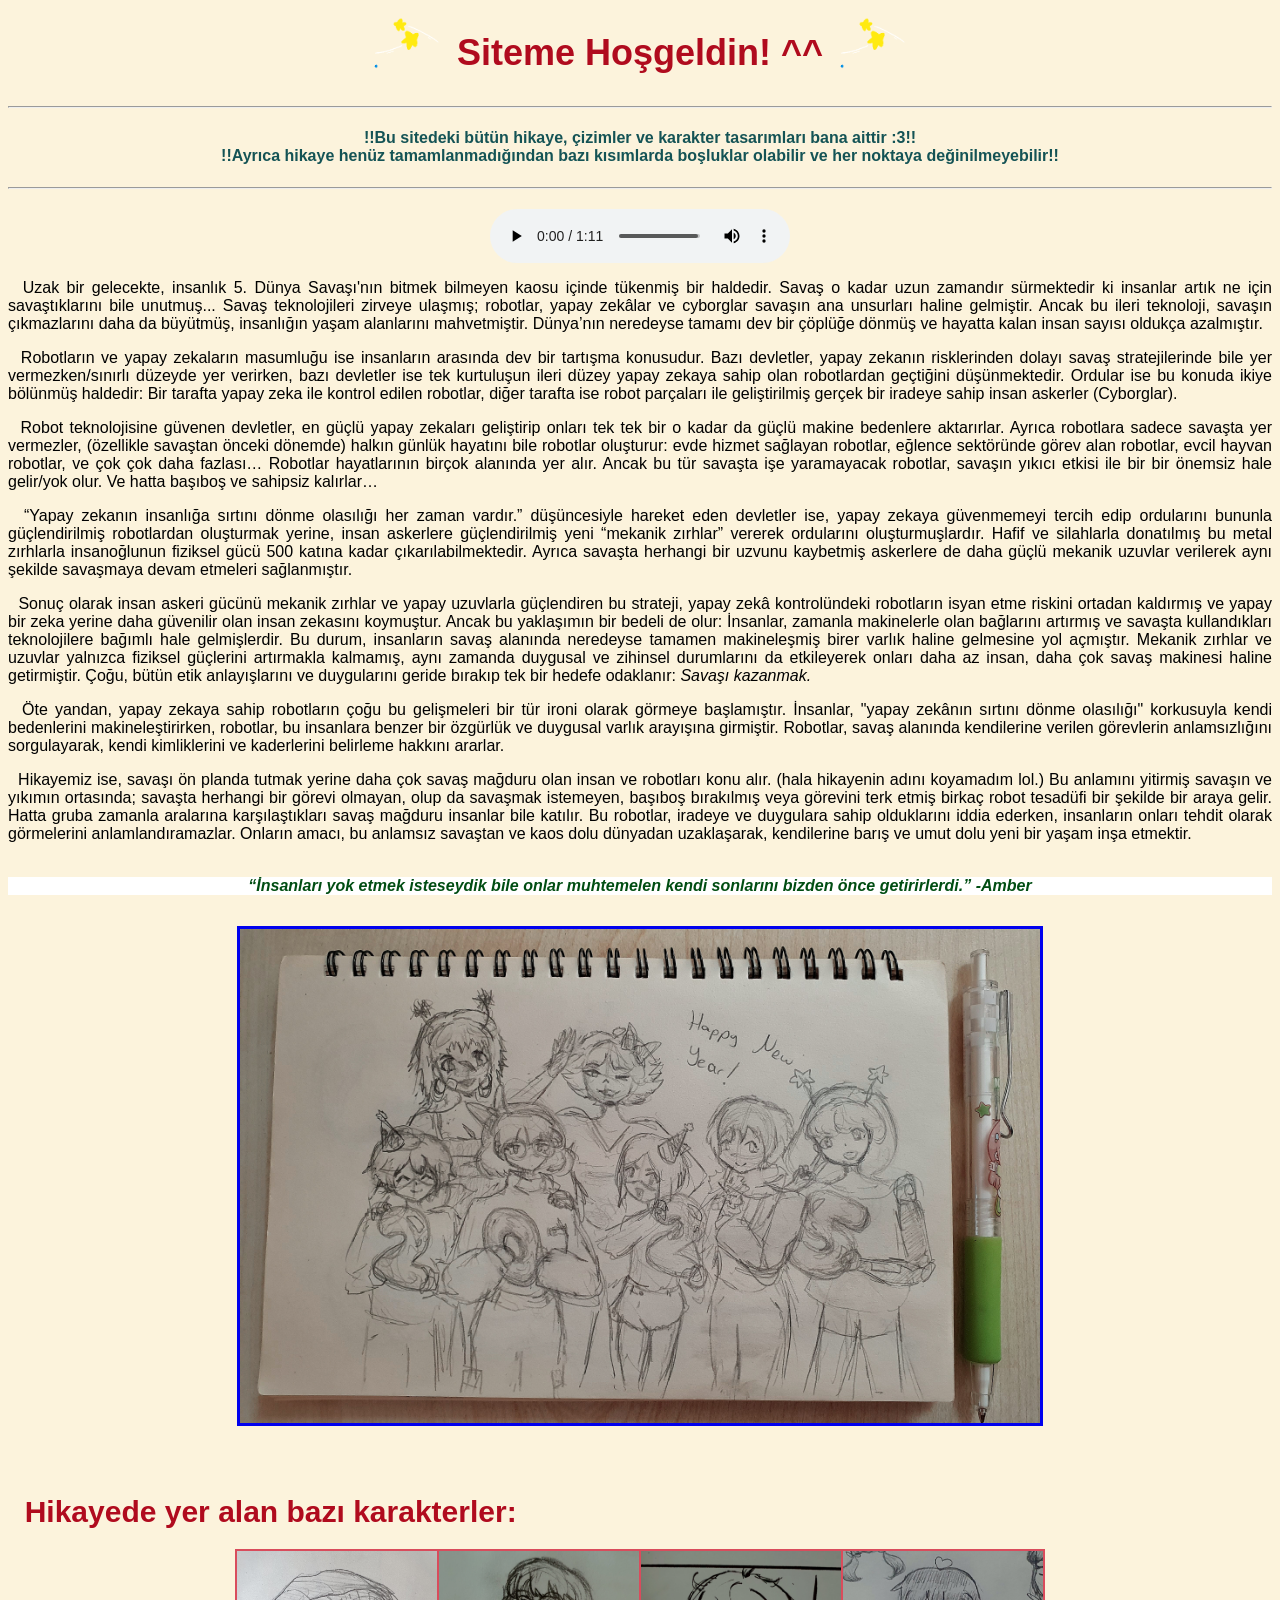
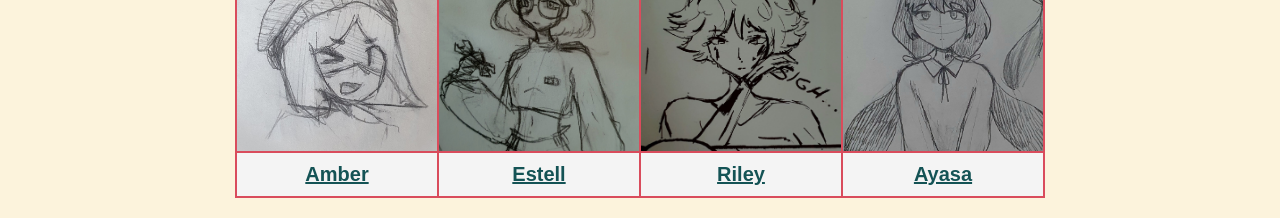
==== index.html @ 66205fe2 "Add files via upload" ====
<html>
<head>
<title>
ANA SAYFA
</title>

<meta name="keywords" content="nurseza karakaya robot hikayesi" name="author" content="Nurseza Karakaya" />
<link rel="stylesheet" href="styles.css">
</head>

<body>
<div class="header-container">
        <img src="resimler/yıldız.gif" alt="Yıldız gif" width="80" height="80"/>
        <h1>Siteme Hoşgeldin! ^^</h1>
		<img src="resimler/yıldız.gif" alt="Yıldız gif" width="80" height="80"/>
</div>
<hr />
<h4 align="center">!!Bu sitedeki bütün hikaye, çizimler ve karakter tasarımları bana aittir :3!!<br />
!!Ayrıca hikaye henüz tamamlanmadığından bazı kısımlarda boşluklar olabilir ve her noktaya değinilmeyebilir!!</h4>
<hr />

<div class="audio-container"><!--okurken eşlik edecek arkaplan müziği eklemek istedim :D-->
        <audio controls>
            <source src="müzikler/tiramisu.mp3" type="audio/mpeg">
            Tarayıcınız müzik çalmayı desteklemiyor. :(
        </audio>
    </div>

<div align="justify">
<p>&nbsp; Uzak bir gelecekte, insanlık 5. Dünya Savaşı'nın bitmek bilmeyen kaosu içinde tükenmiş bir haldedir. Savaş o kadar uzun zamandır sürmektedir ki insanlar artık ne için savaştıklarını bile unutmuş...  Savaş teknolojileri zirveye ulaşmış; robotlar, yapay zekâlar ve cyborglar savaşın ana unsurları haline gelmiştir. Ancak bu ileri teknoloji, savaşın çıkmazlarını daha da büyütmüş, insanlığın yaşam alanlarını mahvetmiştir. Dünya’nın neredeyse tamamı dev bir çöplüğe dönmüş ve hayatta kalan insan sayısı oldukça azalmıştır.
</p>
<p>&nbsp; Robotların ve yapay zekaların masumluğu ise insanların arasında dev bir tartışma konusudur. Bazı devletler, yapay zekanın risklerinden dolayı savaş stratejilerinde bile yer vermezken/sınırlı düzeyde yer verirken, bazı devletler ise tek kurtuluşun ileri düzey yapay zekaya sahip olan robotlardan geçtiğini düşünmektedir. Ordular ise bu konuda ikiye bölünmüş haldedir: Bir tarafta yapay zeka ile kontrol edilen robotlar, diğer tarafta ise robot parçaları ile geliştirilmiş gerçek bir iradeye sahip insan askerler (Cyborglar).</p>
<p>&nbsp; Robot teknolojisine güvenen devletler, en güçlü yapay zekaları geliştirip onları tek tek bir o kadar da güçlü makine bedenlere aktarırlar. Ayrıca robotlara sadece savaşta yer vermezler, (özellikle savaştan önceki dönemde) halkın günlük hayatını bile robotlar oluşturur: evde hizmet sağlayan robotlar, eğlence sektöründe görev alan robotlar, evcil hayvan robotlar, ve çok çok daha fazlası… Robotlar hayatlarının birçok alanında yer alır. Ancak bu tür savaşta işe yaramayacak robotlar, savaşın yıkıcı etkisi ile bir bir önemsiz hale gelir/yok olur. Ve hatta başıboş ve sahipsiz kalırlar…
</p>
<p>&nbsp; “Yapay zekanın insanlığa sırtını dönme olasılığı her zaman vardır.” düşüncesiyle hareket eden devletler ise, yapay zekaya güvenmemeyi tercih edip ordularını bununla güçlendirilmiş robotlardan oluşturmak yerine, insan askerlere güçlendirilmiş yeni “mekanik zırhlar” vererek ordularını oluşturmuşlardır. Hafif ve silahlarla donatılmış bu metal zırhlarla insanoğlunun fiziksel gücü 500 katına kadar çıkarılabilmektedir. Ayrıca savaşta herhangi bir uzvunu kaybetmiş askerlere de daha güçlü mekanik uzuvlar verilerek aynı şekilde savaşmaya devam etmeleri sağlanmıştır.
</p>
<p>&nbsp; Sonuç olarak insan askeri gücünü mekanik zırhlar ve yapay uzuvlarla güçlendiren bu strateji, yapay zekâ kontrolündeki robotların isyan etme riskini ortadan kaldırmış ve yapay bir zeka yerine daha güvenilir olan insan zekasını koymuştur. Ancak bu yaklaşımın bir bedeli de olur: İnsanlar, zamanla makinelerle olan bağlarını artırmış ve savaşta kullandıkları teknolojilere bağımlı hale gelmişlerdir. Bu durum, insanların savaş alanında neredeyse tamamen makineleşmiş birer varlık haline gelmesine yol açmıştır. Mekanik zırhlar ve uzuvlar yalnızca fiziksel güçlerini artırmakla kalmamış, aynı zamanda duygusal ve zihinsel durumlarını da etkileyerek onları daha az insan, daha çok savaş makinesi haline getirmiştir. Çoğu, bütün etik anlayışlarını ve duygularını geride bırakıp tek bir hedefe odaklanır: <i>Savaşı kazanmak.</i></p>
<p>&nbsp; Öte yandan, yapay zekaya sahip robotların çoğu bu gelişmeleri bir tür ironi olarak görmeye başlamıştır. İnsanlar, "yapay zekânın sırtını dönme olasılığı" korkusuyla kendi bedenlerini makineleştirirken, robotlar, bu insanlara benzer bir özgürlük ve duygusal varlık arayışına girmiştir. Robotlar, savaş alanında kendilerine verilen görevlerin anlamsızlığını sorgulayarak, kendi kimliklerini ve kaderlerini belirleme hakkını ararlar.
</p>
<p>&nbsp; Hikayemiz ise, savaşı ön planda tutmak yerine daha çok savaş mağduru olan insan ve robotları konu alır. (hala hikayenin adını koyamadım lol.) Bu anlamını yitirmiş savaşın ve yıkımın ortasında; savaşta herhangi bir görevi olmayan, olup da savaşmak istemeyen, başıboş bırakılmış veya görevini terk etmiş birkaç robot tesadüfi bir şekilde bir araya gelir. Hatta gruba zamanla aralarına karşılaştıkları savaş mağduru insanlar bile katılır. Bu robotlar, iradeye ve duygulara sahip olduklarını iddia ederken, insanların onları tehdit olarak görmelerini anlamlandıramazlar. Onların amacı, bu anlamsız savaştan ve kaos dolu dünyadan uzaklaşarak, kendilerine barış ve umut dolu yeni bir yaşam inşa etmektir.<br /><br />
</p>
</div>

<div align="center">
<h3 style="background-color:#ffffff;"><i>“İnsanları yok etmek isteseydik bile onlar muhtemelen kendi sonlarını bizden önce getirirlerdi.” -Amber <br /></i></h3>
<a href="https://www.youtube.com/watch?v=p7YXXieghto"><!--rickrolled lol-->
<img src="resimler\anasayfa.jpg" alt="2025 Grup Fotoğrafı :)" vspace="15" width="800" border="3" align="center"/> <!--Yılbaşı gecesi çizdiğim ufak bir şey hehe-->
</a>
</div>

<h1 align="left" style="font-size:30px;"><br /> &nbsp; Hikayede yer alan bazı karakterler:</h1>
<table border="0" align="center" style="text-align: center;">
    <tbody>
        <tr>
            <td style="padding: 0px;"><img src="resimler/amber1.jpg" alt="Amber" width="200"></td>
            <td style="padding: 0px;"><img src="resimler/estellprofil.jpg" alt="Estell" width="200"></td>
            <td style="padding: 0px;"><img src="resimler/rileyprofil.jpg" alt="Riley" width="200"></td>
            <td style="padding: 0px;"><img src="resimler/ayasaprofil.jpg" alt="Ayasa" width="200"></td>
        </tr>
        <tr>
            <td><a href="amber.html" style="font-weight:bold;">Amber</a></td>
            <td><a href="estell.html" style="font-weight:bold;">Estell</a></td>
            <td><a href="riley.html" style="font-weight:bold;">Riley</a></td>
            <td><a href="ayasa.html" style="font-weight:bold;">Ayasa</a></td>
        </tr>
    </tbody>
</table>

</body>
</html>
---- styles.css ----
.audio-container { /* ÖNEMLİ NOT!!! Kullanılan müziklerin hepsi AZALI'ye aittir. Youtube'dan bütün orjinal müziklerine ulaşabilirsiniz, favori sanatçılarımdandır kendisi :) https://www.youtube.com/channel/UC9UKPs9ZisfhMJdalnETLRg*/
  text-align: center;
  margin-top: 20px;
 }
 audio {
  width: 300px;
 }
 body {
  a:visited {color:#145355};
  background-color: #fcf3dc;
 }
 .header-container {
 display: flex;
 align-items: center;
 justify-content: center;   /* Başlık ve resim birleşik olarak ortalanır */
 gap: 10px;                 /* Resim ve başlık arasında boşluk */
 }
 .character-table {
    width: 50%;               /* Tablo genişliği %50 */
    margin-left: 20px;        /* Sol tarafa biraz boşluk ekleyelim */
    text-align: left;         /* İçeriği sola hizalayalım */
    border-collapse: collapse; /* Kenarları birleştirelim */
    font-size: 16px;          /* Yazı boyutunu belirleyelim */
}
 h1 { 
 font-family: Agency FB, Bahnschrift, Arial;
 color: #b00b1e; 
 font-size: 36px; /*boyutu büyütmek için*/
 }
 h2 { /*yıldızlı açıklamalar için*/
 font-family: Bahnschrift, Arial;
 font-weight: bold;
 font-style: italic;
 color: #000000; 
 font-size: 16px;
 }
 h3 {
 font-family: Bahnschrift, Arial;
 color: #004d12;
 font-size: 16px;
 }
 h4 {
 font-family: Bahnschrift, Arial;
 color: #145355;
 }
 p {  
 font-family: Bahnschrift, Arial;
 }
 table {
    border-collapse: collapse; /* Tablonun kenarlarını birleştiriyomuş*/
    margin: 20px auto;
    font-family: Arial, sans-serif;
    text-align: center;
 }

 tr, td {
    border: 2px solid #d94c5c;
	font-family: Bradley Hand ITC, Bahnschrift, Arial;
	font-size: 20px;
    padding: 10px;
 }

 tr {
    background-color: #f4f4f4;
	a:link {color:#145355};
	a:visited {color:#145355};
    font-weight: bold;
 }
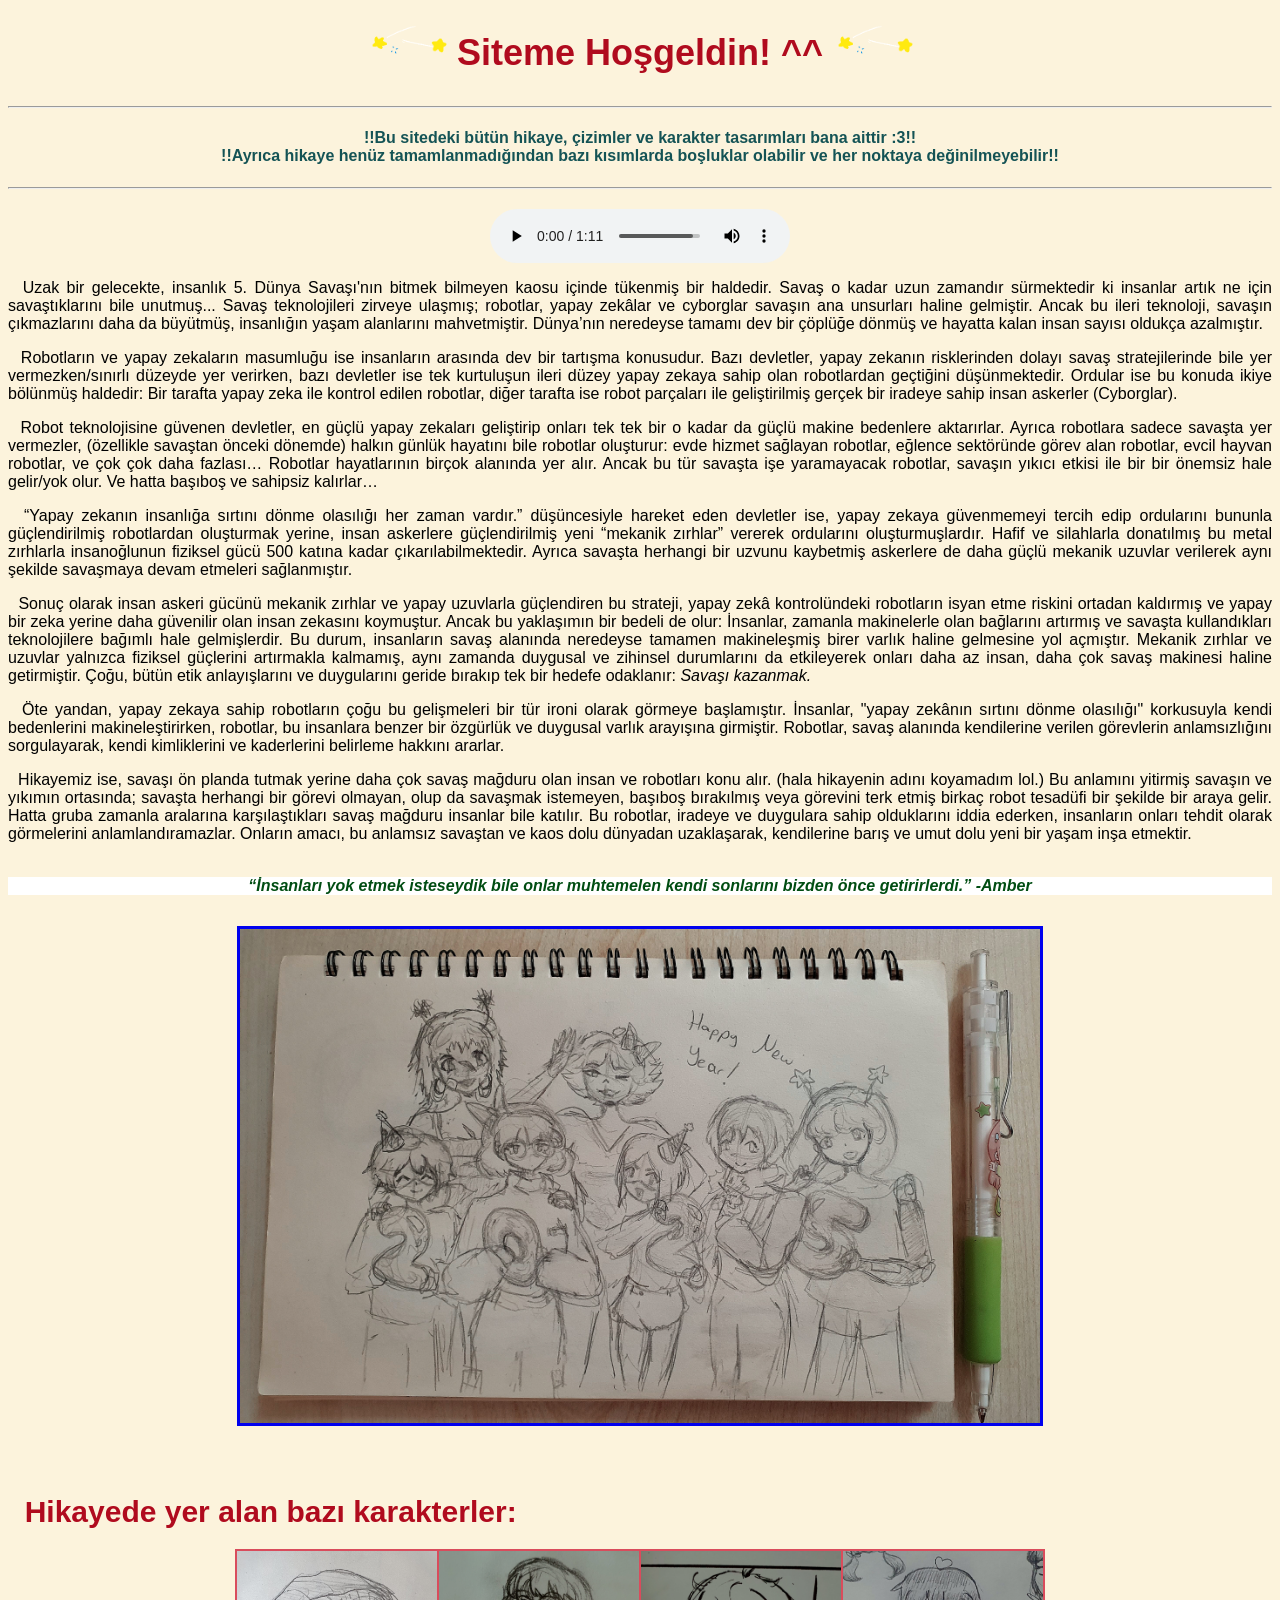
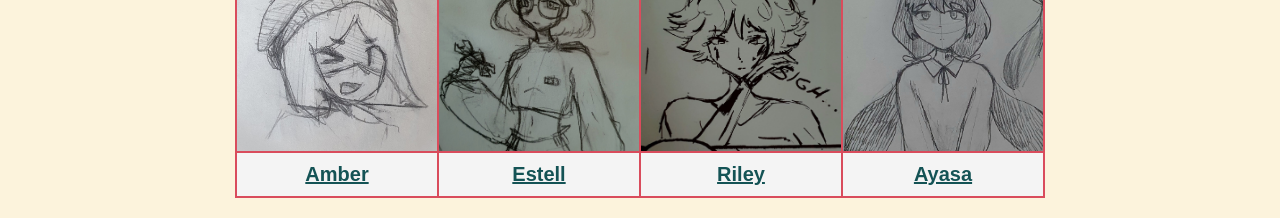
==== commit 31a14514: "Fix HTML structure and content formatting rickroll'un videosu kaldırılmıştı ben de yeniledim loll. g" ====
--- a/index.html
+++ b/index.html
@@ -43,7 +43,7 @@
 
 <div align="center">
 <h3 style="background-color:#ffffff;"><i>“İnsanları yok etmek isteseydik bile onlar muhtemelen kendi sonlarını bizden önce getirirlerdi.” -Amber <br /></i></h3>
-<a href="https://www.youtube.com/watch?v=p7YXXieghto"><!--rickrolled lol-->
+<a href="https://www.youtube.com/watch?v=eBGIQ7ZuuiU"><!--rickrolled lol-->
 <img src="resimler\anasayfa.jpg" alt="2025 Grup Fotoğrafı :)" vspace="15" width="800" border="3" align="center"/> <!--Yılbaşı gecesi çizdiğim ufak bir şey hehe-->
 </a>
 </div>
@@ -67,4 +67,4 @@
 </table>
 
 </body>
-</html>+</html>
